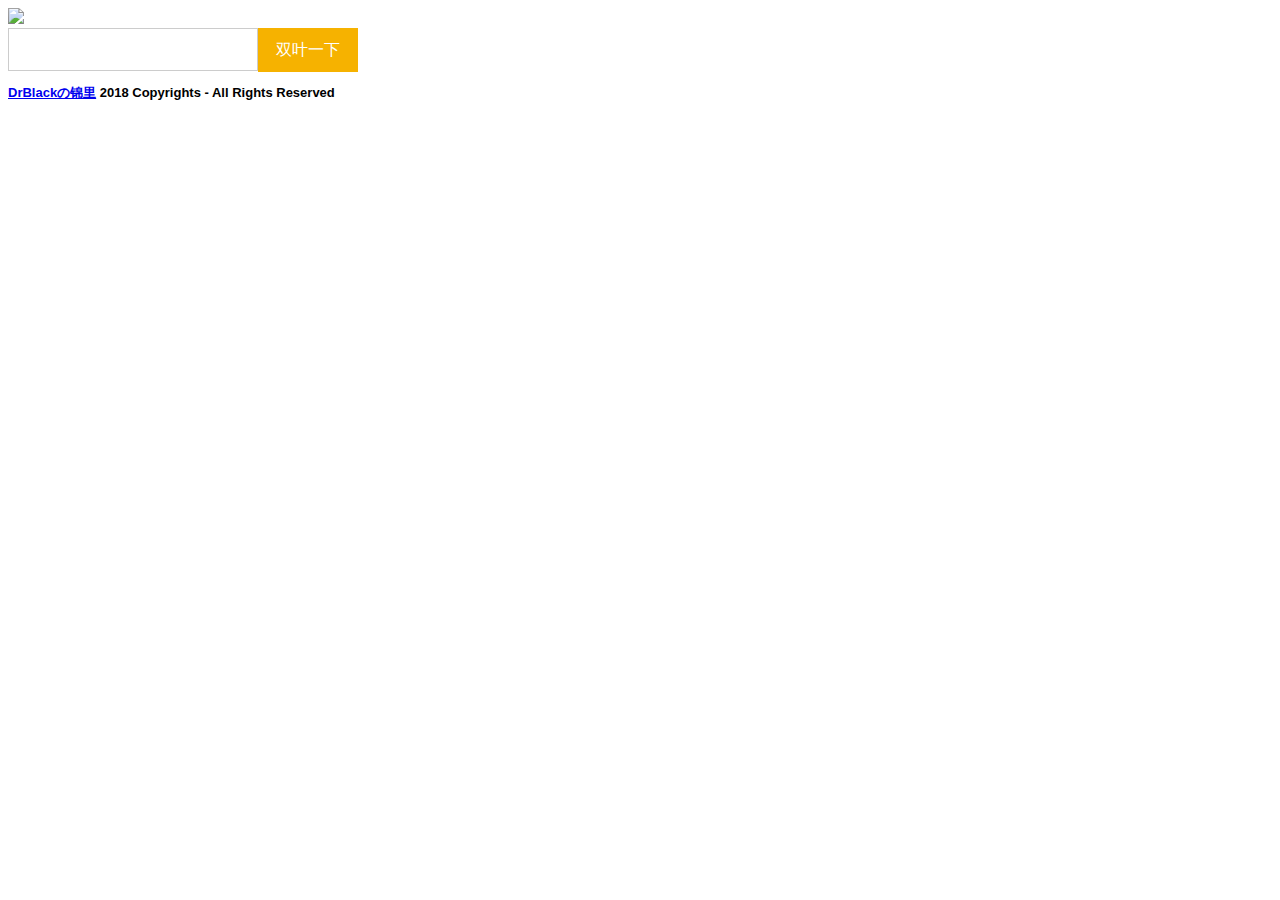
==== Shuangye-Mobile.html @ b85aea30 "ShuangYe-1.0" ====
<html>
	<head>
	<meta name="viewport" content="width=device-width,initial-scale=1" />
	<font face="黑体">
		<title>双叶一下，你就知道</title>
<style type="text/css">
@import url("Style-Mobile.css");
html{     

    overflow-x: hidden;     

    /*overflow-y: hidden;*/

}   
</style>
<div class="container">
	<img align="center" src="http://m.shuangye.drblack-system.com/LOGO-TMG.png" />
	<form action="https://m.baidu.com/s?word=" class="parent">
	<form action="https://m.baidu.com/s?word=" target="_blank">
        <input type="text" class="input"  name="word">
        <input type="submit" value="双叶一下" class="submit" href="https://www.baidu.com/" >
		<footer>
  			<p class="footerDisclaimer"><a href="https://www.drblack-system.com/" title="BLOG Link">DrBlackの锦里</a> 2018  Copyrights - <span>All Rights Reserved</span></p>
		</footer>
    </form>
</div>
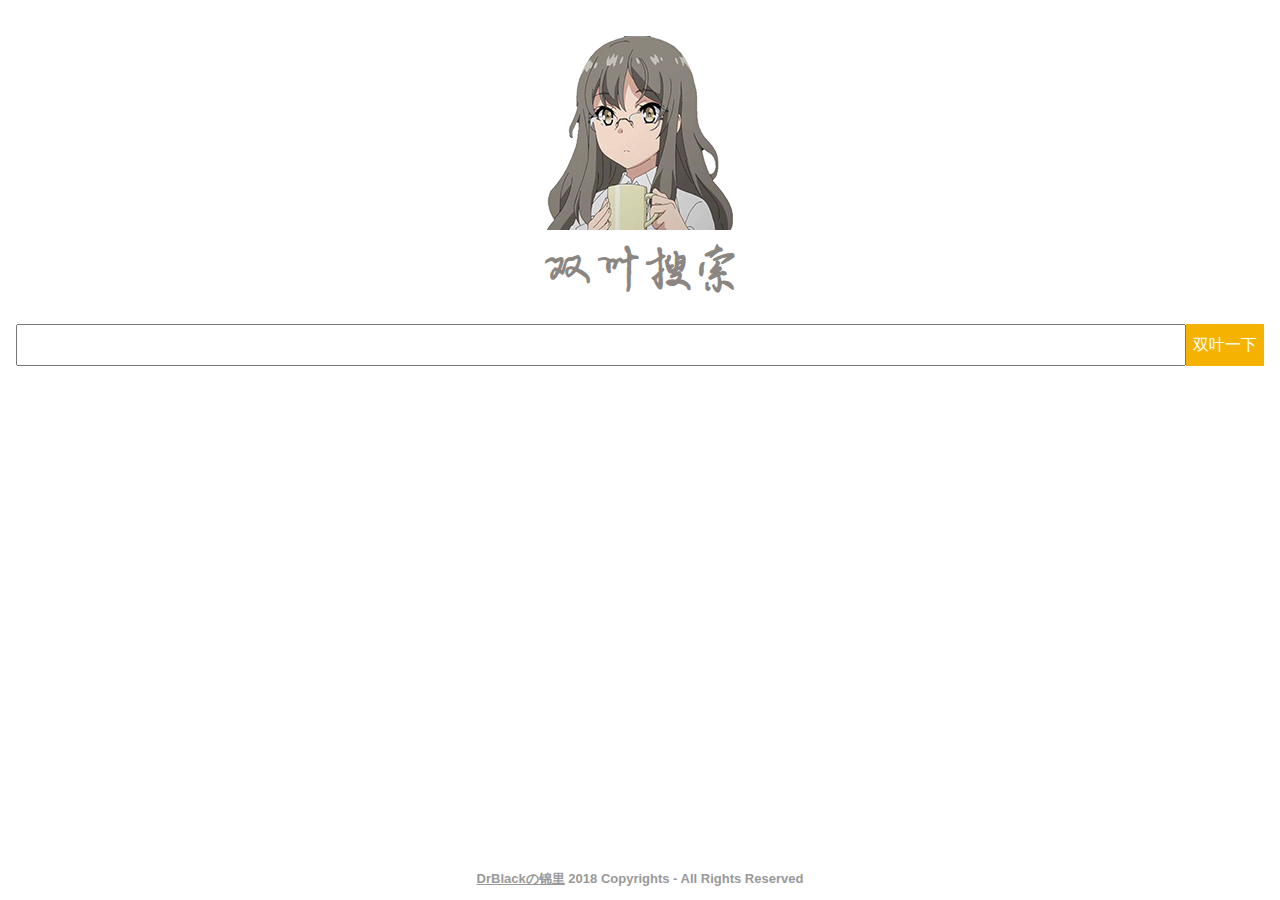
==== commit 200bad7d: "ShuangYe-1.1 移动端重构" ====
--- a/Shuangye-Mobile.html
+++ b/Shuangye-Mobile.html
@@ -1,26 +1,31 @@
-<html>
-	<head>
-	<meta name="viewport" content="width=device-width,initial-scale=1" />
-	<font face="黑体">
-		<title>双叶一下，你就知道</title>
-<style type="text/css">
-@import url("Style-Mobile.css");
-html{     
-
-    overflow-x: hidden;     
-
-    /*overflow-y: hidden;*/
-
-}   
-</style>
-<div class="container">
-	<img align="center" src="http://m.shuangye.drblack-system.com/LOGO-TMG.png" />
-	<form action="https://m.baidu.com/s?word=" class="parent">
-	<form action="https://m.baidu.com/s?word=" target="_blank">
-        <input type="text" class="input"  name="word">
-        <input type="submit" value="双叶一下" class="submit" href="https://www.baidu.com/" >
-		<footer>
-  			<p class="footerDisclaimer"><a href="https://www.drblack-system.com/" title="BLOG Link">DrBlackの锦里</a> 2018  Copyrights - <span>All Rights Reserved</span></p>
+<!DOCTYPE html>
+<html lang="en">
+<head>
+	<meta charset="UTF-8">
+	<meta name="viewport" content="width=device-width; initial-scale=1.0; maximum-scale=1.0; user-scalable=0;" />
+	<meta http-equiv="X-UA-Compatible" content="ie=edge">
+	<title>双叶一下，你就知道</title>
+	<style type="text/css">
+		@import url("Style-Mobile.css");
+	</style>
+</head>
+<body>
+	<div class="container">
+		<header class="m-shuangye-search-header">
+			<img src="./static/logo.jpg" />
+			<div class="title sp-font">双叶搜索</div>
+		</header>
+		<div class="m-shuangye-search-container">
+			<form action="https://m.baidu.com/s" class="search-form">
+				<div class="container-form-wrapper">
+					<input type="text" class="input"  name="word">
+					<input type="submit" value="双叶一下" class="submit">
+				</div>
+			</form>
+		</div>
+		<footer class="m-shuangye-search-footer">
+			<p class="footerDisclaimer"><a href="https://www.drblack-system.com/" title="BLOG Link">DrBlackの锦里</a> 2018  Copyrights - <span>All Rights Reserved</span></p>
 		</footer>
-    </form>
-</div>+	</div>
+</body>
+</html>
